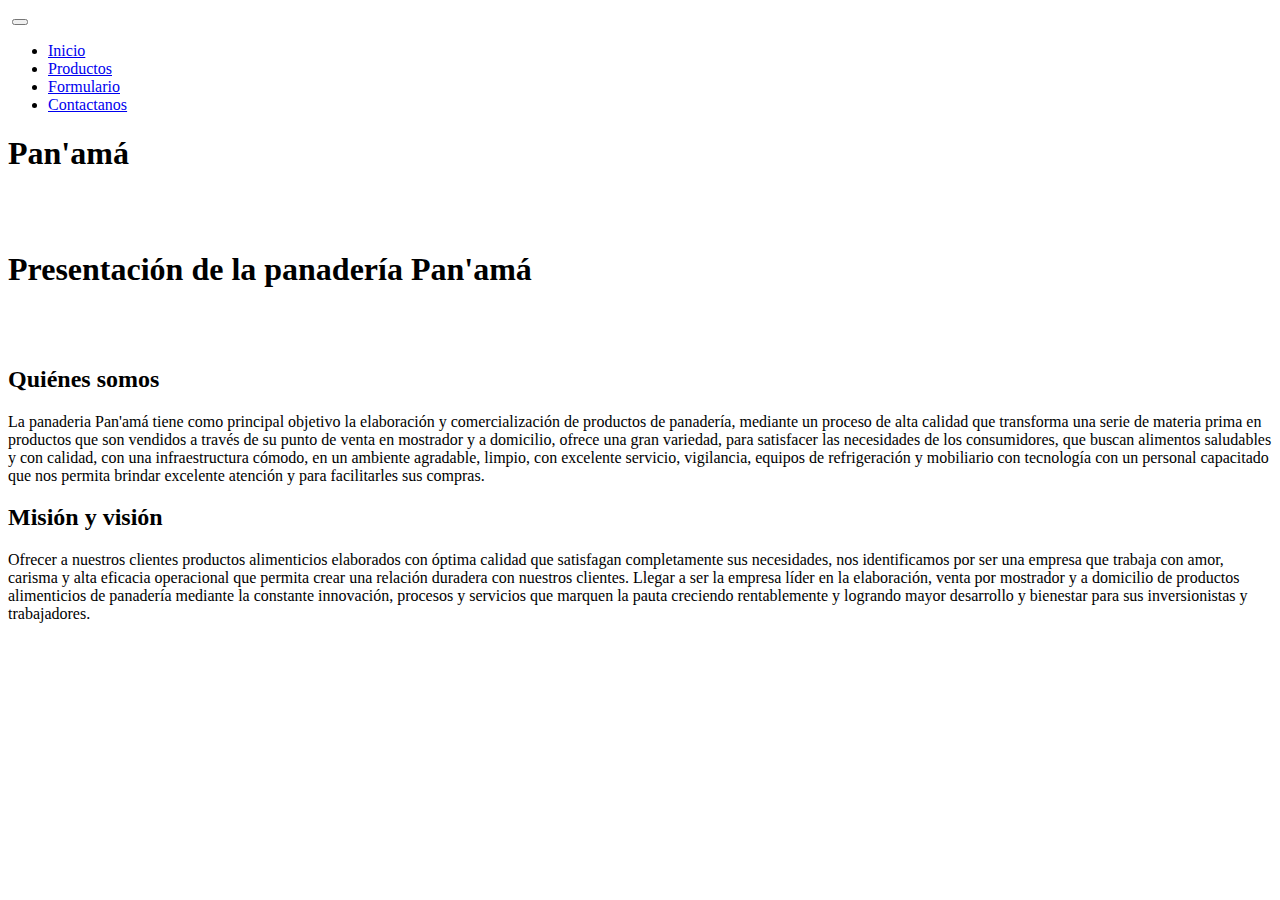
==== index.html @ 3c8d85b5 "Productos" ====
<!DOCTYPE html>
<html lang="en">
  <head>
    <meta charset="UTF-8" />
    <meta http-equiv="X-UA-Compatible" content="IE=edge" />
    <meta name="viewport" content="width=device-width, initial-scale=1.0" />
    <title>Pan'Amá</title>
    <link
      href="https://cdn.jsdelivr.net/npm/bootstrap@5.3.0-alpha3/dist/css/bootstrap.min.css"
      rel="stylesheet"
      integrity="sha384-KK94CHFLLe+nY2dmCWGMq91rCGa5gtU4mk92HdvYe+M/SXH301p5ILy+dN9+nJOZ"
      crossorigin="anonymous"
    />
    <link rel="stylesheet" href="CSS/Style.css" />
  </head>
  <body>
    <header>
      <nav class="navbar navbar-expand-lg">
        <div class="container-fluid">
          <a class="navbar-brand" href="#"><img src="IMG/logo.png" alt="" /></a>
          <button
            class="navbar-toggler"
            type="button"
            data-bs-toggle="collapse"
            data-bs-target="#navbarNav"
            aria-controls="navbarNav"
            aria-expanded="false"
            aria-label="Toggle navigation"
          >
            <span class="navbar-toggler-icon"></span>
          </button>
          <div class="collapse navbar-collapse" id="navbarNav">
            <ul class="navbar-nav">
              <li class="nav-item mx-5 fs-4">
                <a
                  class="nav-link active text-light"
                  aria-current="page"
                  href="#"
                  >Inicio</a
                >
              </li>
              <li class="nav-item mx-5 fs-4">
                <a class="nav-link text-light" href="./Productos.html">Productos</a>
              </li>
              <li class="nav-item mx-5 fs-4">
                <a class="nav-link text-light" href="#">Formulario</a>
              </li>
              <li class="nav-item mx-5 fs-4">
                <a class="nav-link active text-light" href="#">Contactanos</a>
              </li>
            </ul>
          </div>
        </div>
      </nav>
    </header>
    <main>
      <section class="container-fluid container_2">
        <section class="banner_1">
          <h1 class="text-white">Pan'amá</h1>
        </section>
        <section>
          <br />
          <br />
          <h1 class="text-center text-white">
            Presentación de la panadería Pan'amá
          </h1>
          <br /><br />
        </section>
        <section class="">
          <section class="row">
            <section class="col-md-6 col-sm-12">
              <h2 class="text-center text-white">Quiénes somos</h2>
              <p class="text-center mx-2">
                La panaderia Pan'amá tiene como principal objetivo la
                elaboración y comercialización de productos de panadería,
                mediante un proceso de alta calidad que transforma una serie de
                materia prima en productos que son vendidos a través de su punto
                de venta en mostrador y a domicilio, ofrece una gran variedad,
                para satisfacer las necesidades de los consumidores, que buscan
                alimentos saludables y con calidad, con una infraestructura
                cómodo, en un ambiente agradable, limpio, con excelente
                servicio, vigilancia, equipos de refrigeración y mobiliario con
                tecnología con un personal capacitado que nos permita brindar
                excelente atención y para facilitarles sus compras.
              </p>
            </section>
            <section class="col-md-6 col-sm-12">
              <h2 class="text-center text-white">Misión y visión</h2>
              <p class="text-center mx-2">
                Ofrecer a nuestros clientes productos alimenticios elaborados
                con óptima calidad que satisfagan completamente sus necesidades,
                nos identificamos por ser una empresa que trabaja con amor,
                carisma y alta eficacia operacional que permita crear una
                relación duradera con nuestros clientes. Llegar a ser la empresa
                líder en la elaboración, venta por mostrador y a domicilio de
                productos alimenticios de panadería mediante la constante
                innovación, procesos y servicios que marquen la pauta creciendo
                rentablemente y logrando mayor desarrollo y bienestar para sus
                inversionistas y trabajadores.
              </p>
            </section>

            <section class="banner_3 col-12 container-fluid"></section>
          </section>
        </section>
      </section>
    </main>

    <script
      src="https://cdn.jsdelivr.net/npm/bootstrap@5.3.0-alpha3/dist/js/bootstrap.bundle.min.js"
      integrity="sha384-ENjdO4Dr2bkBIFxQpeoTz1HIcje39Wm4jDKdf19U8gI4ddQ3GYNS7NTKfAdVQSZe"
      crossorigin="anonymous"
    ></script>
  </body>
</html>
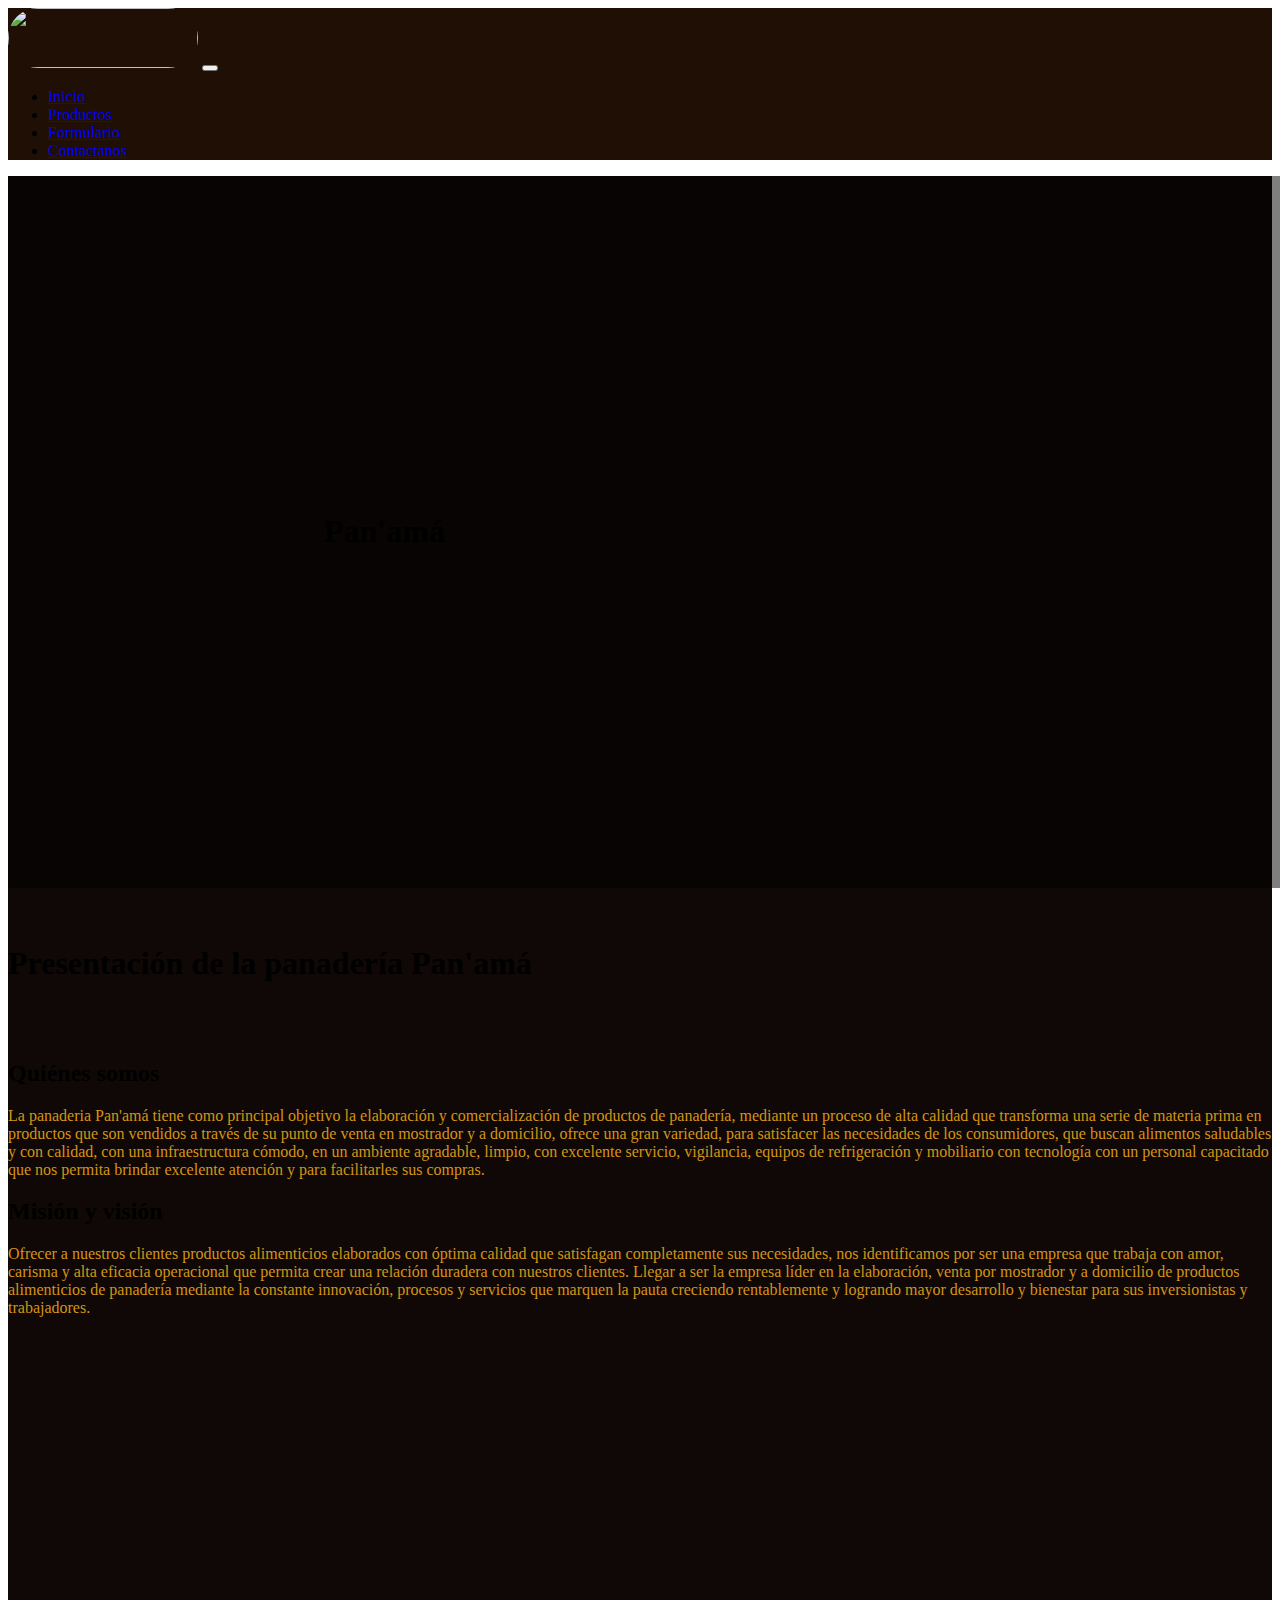
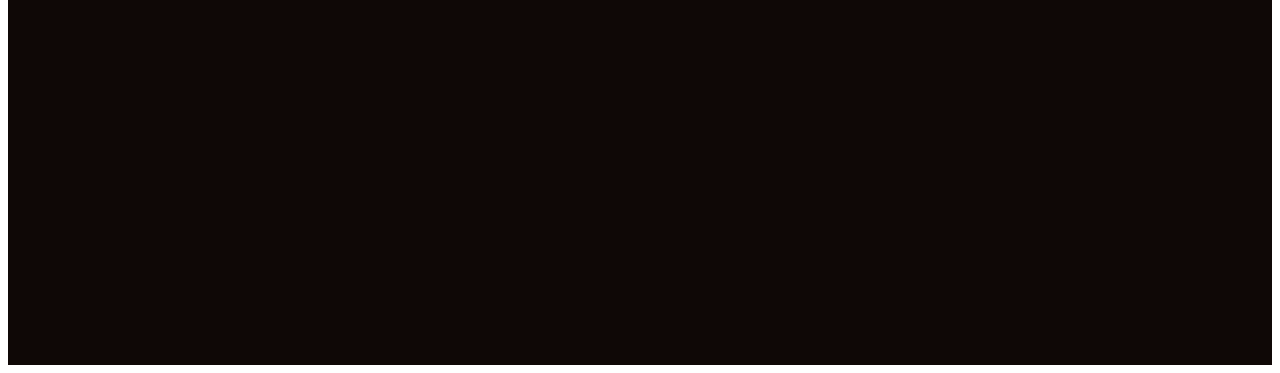
==== commit 90b250e9: "Se cambia el fondo del color del icono del menú, se elimina la etiqueta style de la sección producto" ====
--- a/index.html
+++ b/index.html
@@ -27,7 +27,7 @@
             aria-expanded="false"
             aria-label="Toggle navigation"
           >
-            <span class="navbar-toggler-icon"></span>
+            <span class="navbar-toggler-icon bg-light"></span>
           </button>
           <div class="collapse navbar-collapse" id="navbarNav">
             <ul class="navbar-nav">
@@ -94,7 +94,7 @@
                 relación duradera con nuestros clientes. Llegar a ser la empresa
                 líder en la elaboración, venta por mostrador y a domicilio de
                 productos alimenticios de panadería mediante la constante
-                innovación, procesos y servicios que marquen la pauta creciendo
+                innovación, procesos  y servicios que marquen la pauta creciendo
                 rentablemente y logrando mayor desarrollo y bienestar para sus
                 inversionistas y trabajadores.
               </p>
--- a/CSS/Style.css
+++ b/CSS/Style.css
@@ -0,0 +1,69 @@
+img{
+    width: 190px;
+    height: 60px;
+    border-radius: 40px;
+}
+
+nav{
+    background-color: #200f05;
+}
+
+.banner_1 {
+    background-image: url("../IMG/banner_2.jpg");
+    width: 100%;
+    padding: 25%;
+    background-size: cover;
+    background-position: center;
+    background-attachment:fixed ;
+    position: relative;
+    z-index: 1;
+}
+.banner_1::after {
+    content: '';
+    position: absolute;
+    top: 0;
+    left: 0;
+    width: 100%;
+    height: 100%;
+    background-color: black;
+    opacity: 0.5;
+    z-index: -1;
+}
+.banner_3 {
+    background-image: url("../IMG/banner_3.jpg");
+    width: 80%;
+    padding: 25%;
+    background-position: center;
+    background-size: cover;
+}
+.container_2 {
+    background-color:#0f0806;
+}
+p {
+    color: #D49417;
+}
+.card {
+    width: 100%;
+    margin: 20px;
+    border-radius: 6px;
+    overflow: hidden;
+    box-shadow: 5px 4px 18px rgba(0, 0, 0, 0.4);
+    transition: all 500ms ease-out;
+    cursor: default;
+
+}
+
+/* .panaderia {
+    height: 500px;
+    width: 500px;
+} */
+
+.card:hover {
+    box-shadow: 15px 15px 20px rgba(0, 0, 0, 0.50);
+    transform: translateY(-3%);
+
+}
+
+.car img {
+    width: 50px;
+}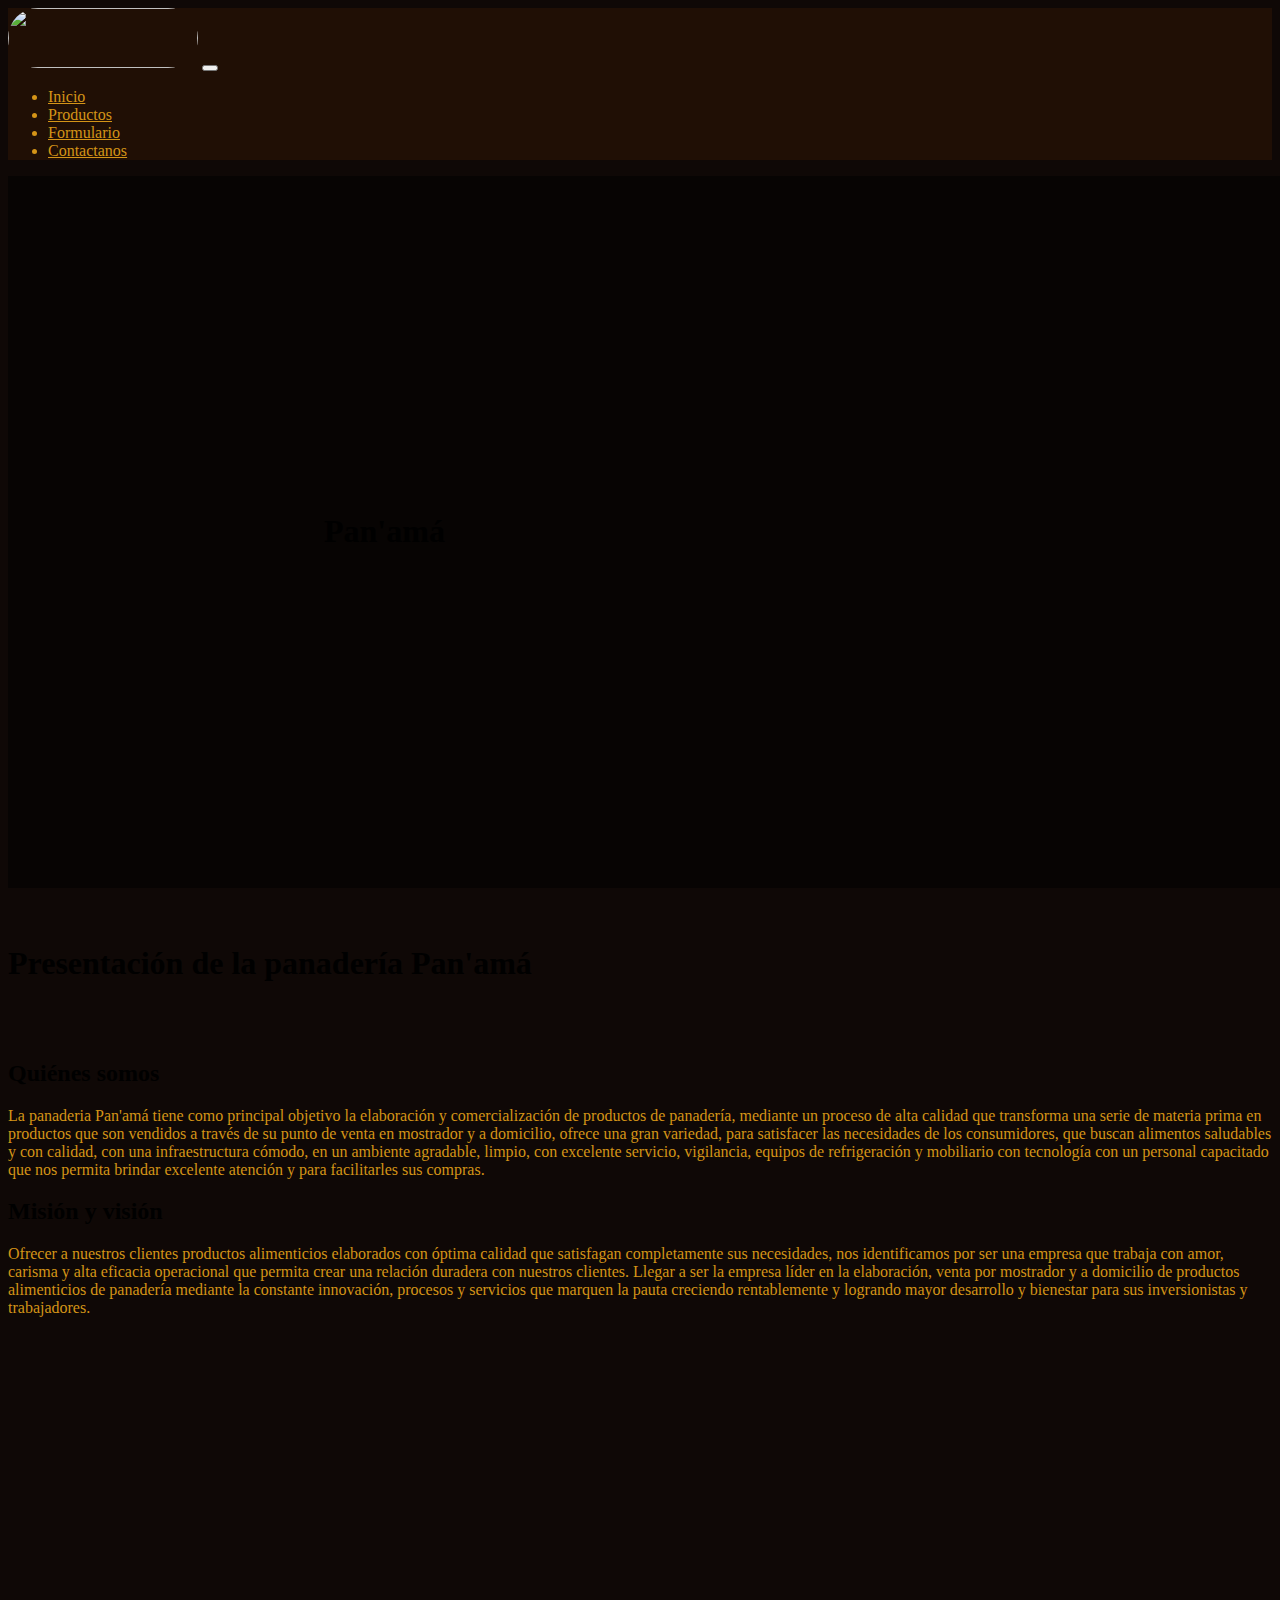
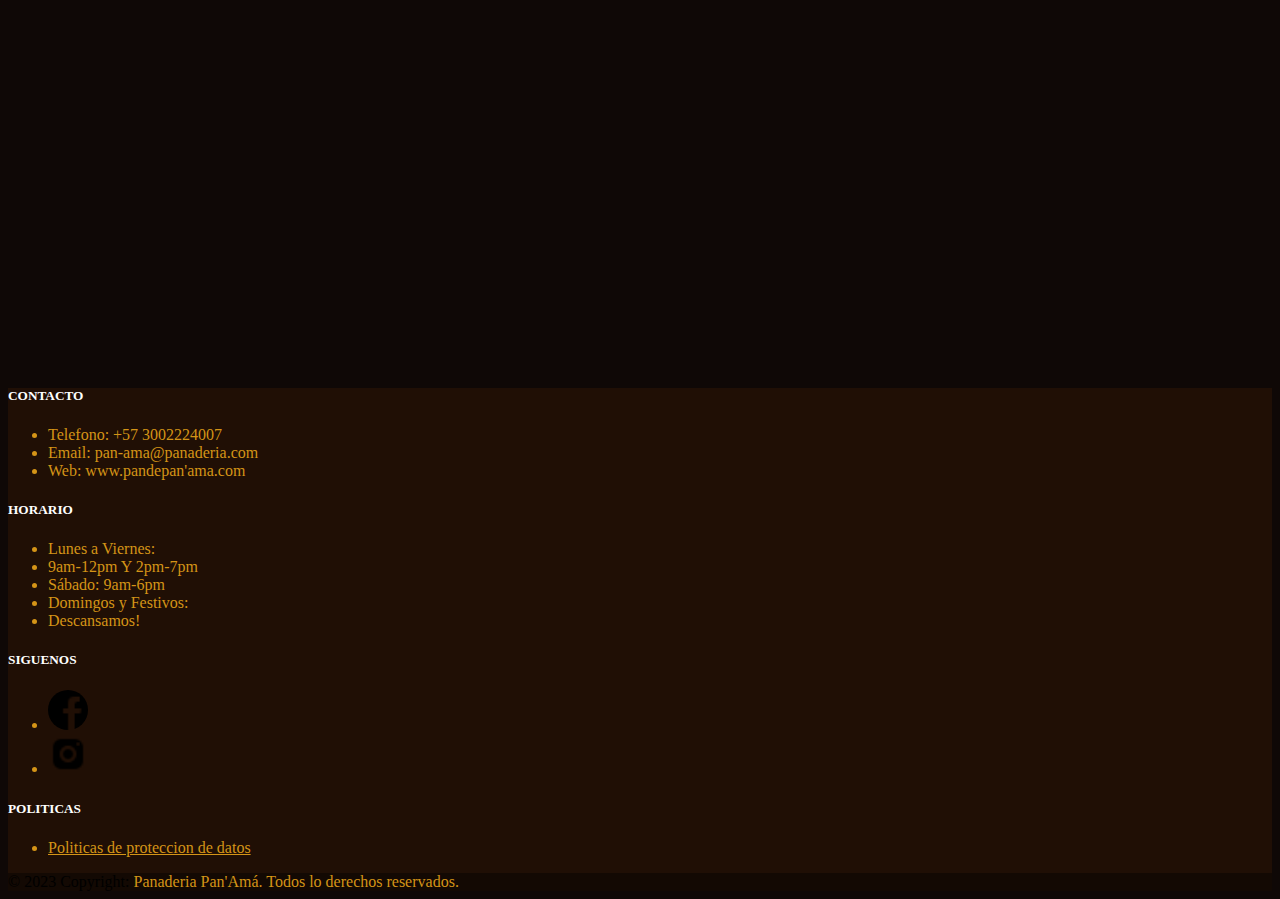
==== commit 61d05146: "footer, fixed nav" ====
--- a/index.html
+++ b/index.html
@@ -15,7 +15,7 @@
   </head>
   <body>
     <header>
-      <nav class="navbar navbar-expand-lg">
+      <nav class="navbar navbar-expand-lg fixed-top">
         <div class="container-fluid">
           <a class="navbar-brand" href="#"><img src="IMG/logo.png" alt="" /></a>
           <button
@@ -105,6 +105,97 @@
         </section>
       </section>
     </main>
+    
+      <div class="container my-5">
+
+        <footer class="text-center">
+          <!-- Grid container -->
+          <div class="container p-4">
+            <!--Grid row-->
+            <div class="row mt-4">
+              <!--Grid column-->
+              <div class="col-lg-3 col-md-6 mb-4 mb-md-0 ">
+                <h5 class="text-uppercase">CONTACTO</h5>
+      
+                <ul class="list-unstyled mb-0">
+                  <li>
+                    <i class="fas fa-book fa-fw fa-sm me-2"></i>Telefono: +57 3002224007
+                  </li>
+                  <li>
+                    <i class="fas fa-book fa-fw fa-sm me-2"></i>Email: pan-ama@panaderia.com
+                  </li>
+                  <li>
+                    <i class="fas fa-user-edit fa-fw fa-sm me-2"></i>Web: www.pandepan'ama.com
+                  </li>
+                </ul>
+              </div>
+              <!--Grid column-->
+      
+              <!--Grid column-->
+              <div class="col-lg-3 col-md-6 mb-4 mb-md-0">
+                <h5 class="text-uppercase">HORARIO</h5>
+      
+                <ul class="list-unstyled">
+                  <li>
+                    <i class="fas fa-shipping-fast fa-fw fa-sm me-2"></i>Lunes a Viernes: 
+                  </li>
+                  <li>
+                    <i class="fas fa-shipping-fast fa-fw fa-sm me-2"></i>9am-12pm Y 2pm-7pm 
+                  </li>
+                  <li>
+                    <i class="fas fa-backspace fa-fw fa-sm me-2"></i>Sábado: 9am-6pm</a>
+                  </li>
+                  <li>
+                    <i class="far fa-file-alt fa-fw fa-sm me-2"></i>Domingos y Festivos:</a>
+                  </li>
+                  <li>
+                    <i class="far fa-file-alt fa-fw fa-sm me-2"></i>Descansamos!</a>
+                  </li>
+                </ul>
+              </div>
+              <!--Grid column-->
+      
+              <!--Grid column-->
+              <div class="col-lg-3 col-md-6 mb-4 mb-md-0">
+                <h5 class="text-uppercase">SIGUENOS</h5>
+      
+                <ul class="list-unstyled">
+                  <li>
+                    <img src="IMG/iconofb.png" class="iconos" alt="">
+                  </li>
+                  <li>
+                    <img src="IMG/iconoins.png" class="iconos" alt="">
+                  </li>
+                </ul>
+              </div>
+              <!--Grid column-->
+      
+              <!--Grid column-->
+              <div class="col-lg-3 col-md-6 mb-4 mb-md-0">
+                <h5 class="text-uppercase">POLITICAS</h5>
+      
+                <ul class="list-unstyled">
+                  <li>
+                    <a href="#!" ><i class="fas fa-at fa-fw fa-sm me-2"></i>Politicas de proteccion de datos</a>
+                  </li>
+                </ul>
+              </div>
+              <!--Grid column-->
+            </div>
+            <!--Grid row-->
+          </div>
+          <!-- Grid container -->
+      
+          <!-- Copyright -->
+          <div class="text-center p-3 text-white" style="background-color: rgba(0, 0, 0, 0.4)">
+            © 2023 Copyright:
+            <a class="text-white">Panaderia Pan'Amá. Todos lo derechos reservados.</a>
+          </div>
+          <!-- Copyright -->
+        </footer>
+      
+      </div>
+   
 
     <script
       src="https://cdn.jsdelivr.net/npm/bootstrap@5.3.0-alpha3/dist/js/bootstrap.bundle.min.js"
--- a/CSS/Style.css
+++ b/CSS/Style.css
@@ -66,4 +66,29 @@
 
 .car img {
     width: 50px;
+}
+
+
+.container{
+    background-color: #200f05;
+}
+
+
+
+.iconos{
+    height: 40px;
+    width: 40px;
+    
+}
+
+li, a{
+    color: #D49417;
+}
+
+h5{
+    color: white;
+}
+
+body{
+    background-color: #0f0806;
 }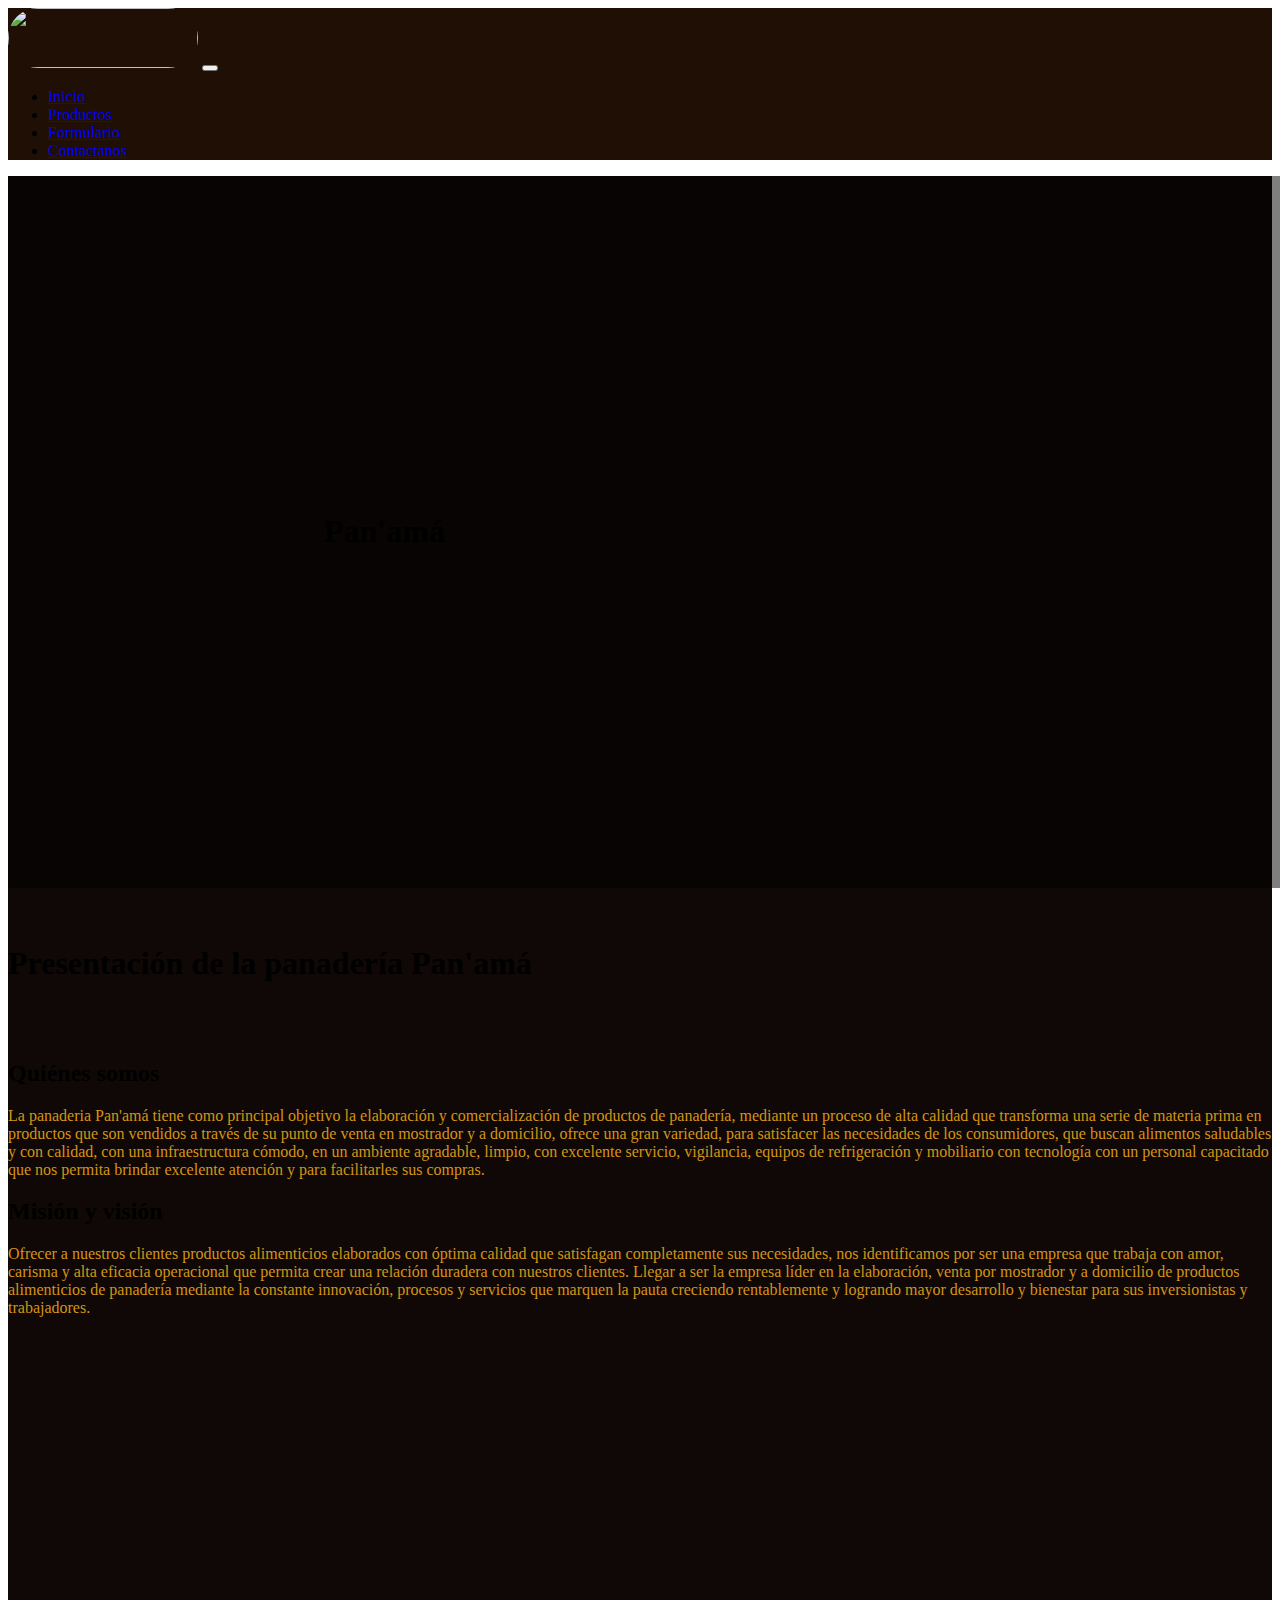
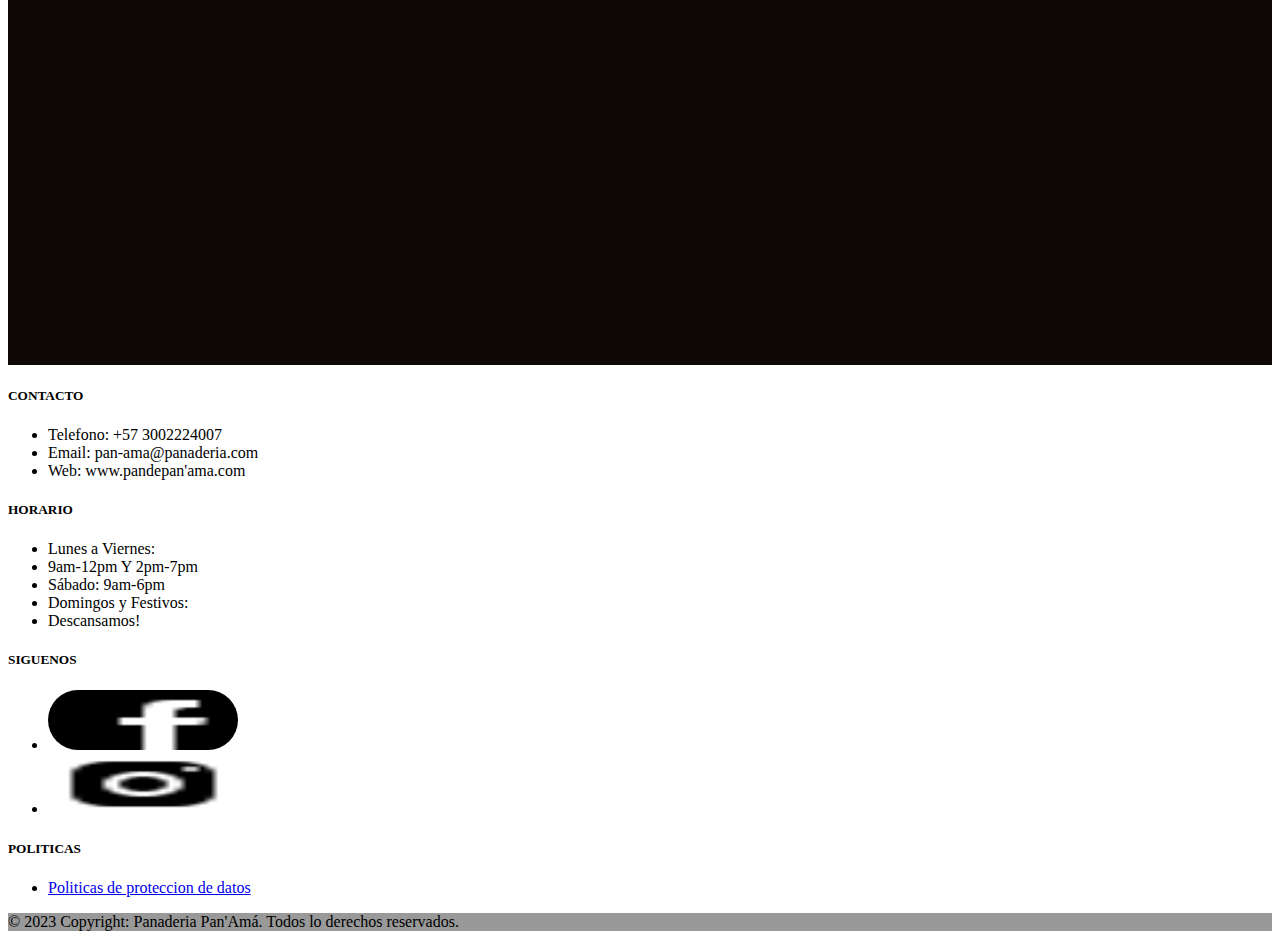
==== commit e9d6a770: "footer" ====
--- a/index.html
+++ b/index.html
@@ -43,7 +43,7 @@
                 <a class="nav-link text-light" href="./Productos.html">Productos</a>
               </li>
               <li class="nav-item mx-5 fs-4">
-                <a class="nav-link text-light" href="#">Formulario</a>
+                <a class="nav-link text-light" href="./formulario.html">Formulario</a>
               </li>
               <li class="nav-item mx-5 fs-4">
                 <a class="nav-link active text-light" href="#">Contactanos</a>
--- a/CSS/Style.css
+++ b/CSS/Style.css
@@ -53,11 +53,6 @@
 
 }
 
-/* .panaderia {
-    height: 500px;
-    width: 500px;
-} */
-
 .card:hover {
     box-shadow: 15px 15px 20px rgba(0, 0, 0, 0.50);
     transform: translateY(-3%);
@@ -66,29 +61,4 @@
 
 .car img {
     width: 50px;
-}
-
-
-.container{
-    background-color: #200f05;
-}
-
-
-
-.iconos{
-    height: 40px;
-    width: 40px;
-    
-}
-
-li, a{
-    color: #D49417;
-}
-
-h5{
-    color: white;
-}
-
-body{
-    background-color: #0f0806;
 }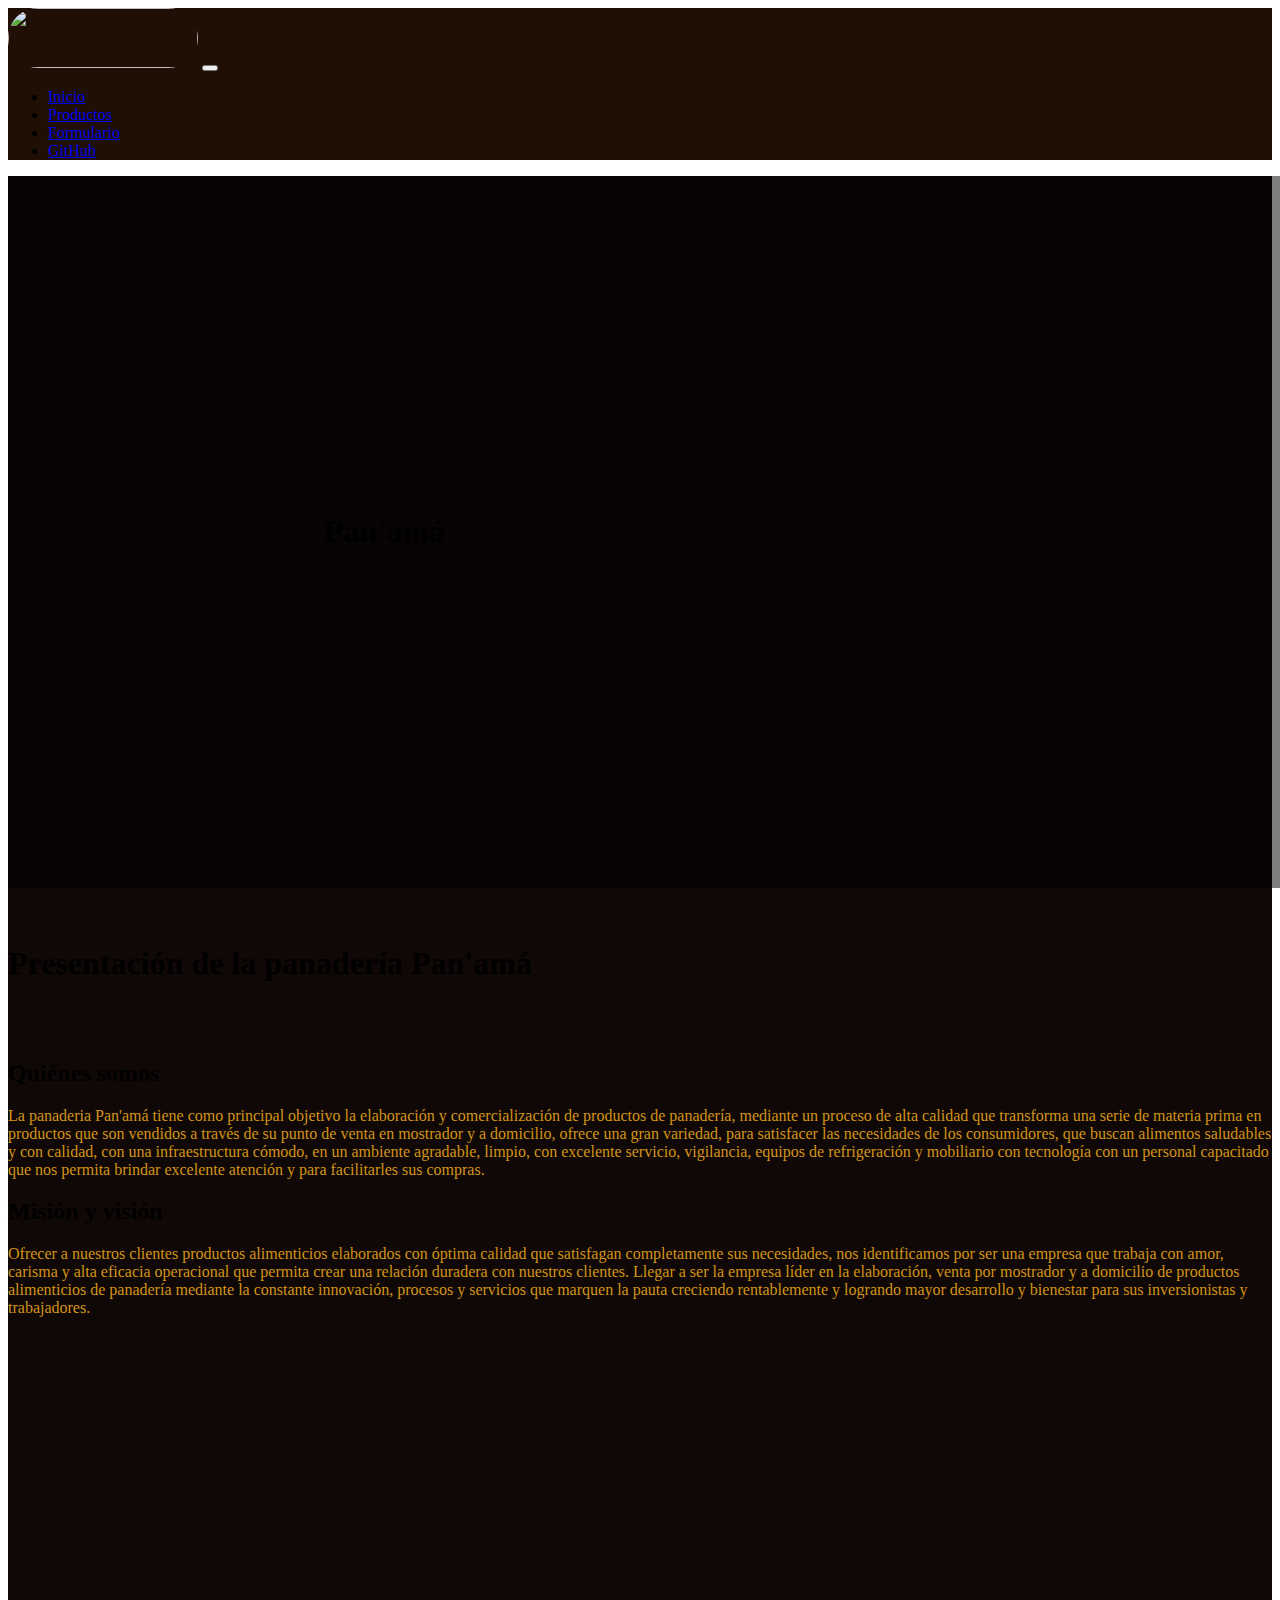
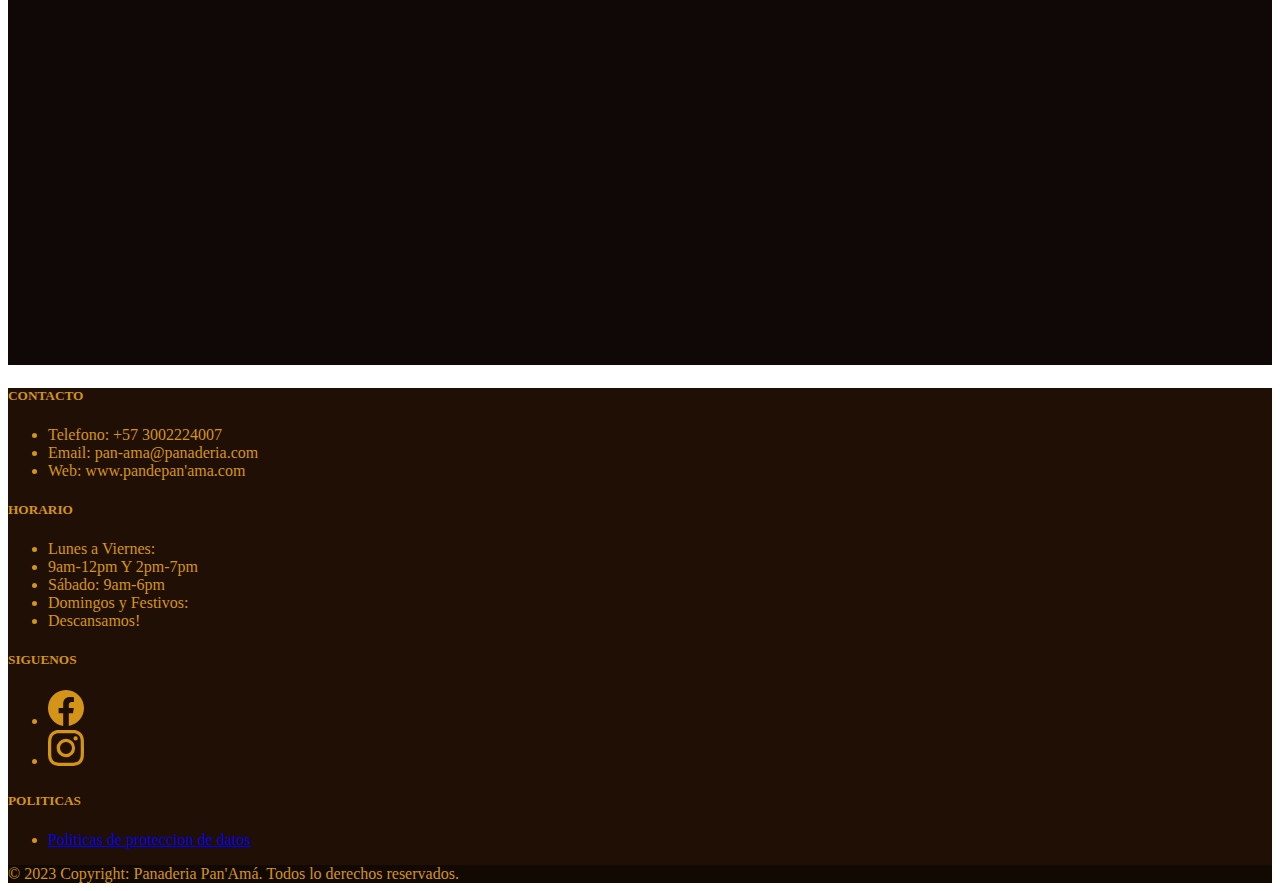
==== commit 3a5b6042: "Sección de productos terminada" ====
--- a/index.html
+++ b/index.html
@@ -46,7 +46,7 @@
                 <a class="nav-link text-light" href="./formulario.html">Formulario</a>
               </li>
               <li class="nav-item mx-5 fs-4">
-                <a class="nav-link active text-light" href="#">Contactanos</a>
+                <a class="nav-link active text-light" href="https://github.com/AndresCArroyave/Proyecto_Agilismo_Pan" target="_blank">GitHub</a>
               </li>
             </ul>
           </div>
@@ -106,8 +106,6 @@
       </section>
     </main>
     
-      <div class="container my-5">
-
         <footer class="text-center">
           <!-- Grid container -->
           <div class="container p-4">
@@ -161,10 +159,14 @@
       
                 <ul class="list-unstyled">
                   <li>
-                    <img src="IMG/iconofb.png" class="iconos" alt="">
-                  </li>
-                  <li>
-                    <img src="IMG/iconoins.png" class="iconos" alt="">
+                    <svg xmlns="http://www.w3.org/2000/svg" width="36" height="36" fill="currentColor" class="bi bi-facebook my-3" viewBox="0 0 16 16">
+                      <path d="M16 8.049c0-4.446-3.582-8.05-8-8.05C3.58 0-.002 3.603-.002 8.05c0 4.017 2.926 7.347 6.75 7.951v-5.625h-2.03V8.05H6.75V6.275c0-2.017 1.195-3.131 3.022-3.131.876 0 1.791.157 1.791.157v1.98h-1.009c-.993 0-1.303.621-1.303 1.258v1.51h2.218l-.354 2.326H9.25V16c3.824-.604 6.75-3.934 6.75-7.951z"/>
+                    </svg>
+                  </li>
+                  <li>
+                    <svg xmlns="http://www.w3.org/2000/svg" width="36" height="36" fill="currentColor" class="bi bi-instagram" viewBox="0 0 16 16">
+                      <path d="M8 0C5.829 0 5.556.01 4.703.048 3.85.088 3.269.222 2.76.42a3.917 3.917 0 0 0-1.417.923A3.927 3.927 0 0 0 .42 2.76C.222 3.268.087 3.85.048 4.7.01 5.555 0 5.827 0 8.001c0 2.172.01 2.444.048 3.297.04.852.174 1.433.372 1.942.205.526.478.972.923 1.417.444.445.89.719 1.416.923.51.198 1.09.333 1.942.372C5.555 15.99 5.827 16 8 16s2.444-.01 3.298-.048c.851-.04 1.434-.174 1.943-.372a3.916 3.916 0 0 0 1.416-.923c.445-.445.718-.891.923-1.417.197-.509.332-1.09.372-1.942C15.99 10.445 16 10.173 16 8s-.01-2.445-.048-3.299c-.04-.851-.175-1.433-.372-1.941a3.926 3.926 0 0 0-.923-1.417A3.911 3.911 0 0 0 13.24.42c-.51-.198-1.092-.333-1.943-.372C10.443.01 10.172 0 7.998 0h.003zm-.717 1.442h.718c2.136 0 2.389.007 3.232.046.78.035 1.204.166 1.486.275.373.145.64.319.92.599.28.28.453.546.598.92.11.281.24.705.275 1.485.039.843.047 1.096.047 3.231s-.008 2.389-.047 3.232c-.035.78-.166 1.203-.275 1.485a2.47 2.47 0 0 1-.599.919c-.28.28-.546.453-.92.598-.28.11-.704.24-1.485.276-.843.038-1.096.047-3.232.047s-2.39-.009-3.233-.047c-.78-.036-1.203-.166-1.485-.276a2.478 2.478 0 0 1-.92-.598 2.48 2.48 0 0 1-.6-.92c-.109-.281-.24-.705-.275-1.485-.038-.843-.046-1.096-.046-3.233 0-2.136.008-2.388.046-3.231.036-.78.166-1.204.276-1.486.145-.373.319-.64.599-.92.28-.28.546-.453.92-.598.282-.11.705-.24 1.485-.276.738-.034 1.024-.044 2.515-.045v.002zm4.988 1.328a.96.96 0 1 0 0 1.92.96.96 0 0 0 0-1.92zm-4.27 1.122a4.109 4.109 0 1 0 0 8.217 4.109 4.109 0 0 0 0-8.217zm0 1.441a2.667 2.667 0 1 1 0 5.334 2.667 2.667 0 0 1 0-5.334z"/>
+                    </svg>
                   </li>
                 </ul>
               </div>
@@ -193,9 +195,6 @@
           </div>
           <!-- Copyright -->
         </footer>
-      
-      </div>
-   
 
     <script
       src="https://cdn.jsdelivr.net/npm/bootstrap@5.3.0-alpha3/dist/js/bootstrap.bundle.min.js"
--- a/CSS/Style.css
+++ b/CSS/Style.css
@@ -61,4 +61,40 @@
 
 .car img {
     width: 50px;
-}+}
+.formulario {
+    padding: 5%;
+    width: 50%;
+    top: 20%;
+    display: flex;
+    flex-direction: column;
+    align-items: center;
+    position: absolute;
+    background-color: #200f05be;
+    color: #D49417;
+    height: 500px;
+    border-radius: 40px;
+
+
+}
+.main-form {
+    background-image: url("../IMG/banner_4.jpg");
+    width: 100%;
+    padding: 25%;
+    background-size: cover;
+    height: 500px;
+}
+.input {
+    background-color: #D49417;
+    color: #200f05;
+    height: 40px;
+    border-radius: 10px;
+}
+footer {
+    background-color: #200f05;
+    color: #D49417;
+    width: 100%;
+}
+.container_pro {
+    margin-top: 10%;
+}
